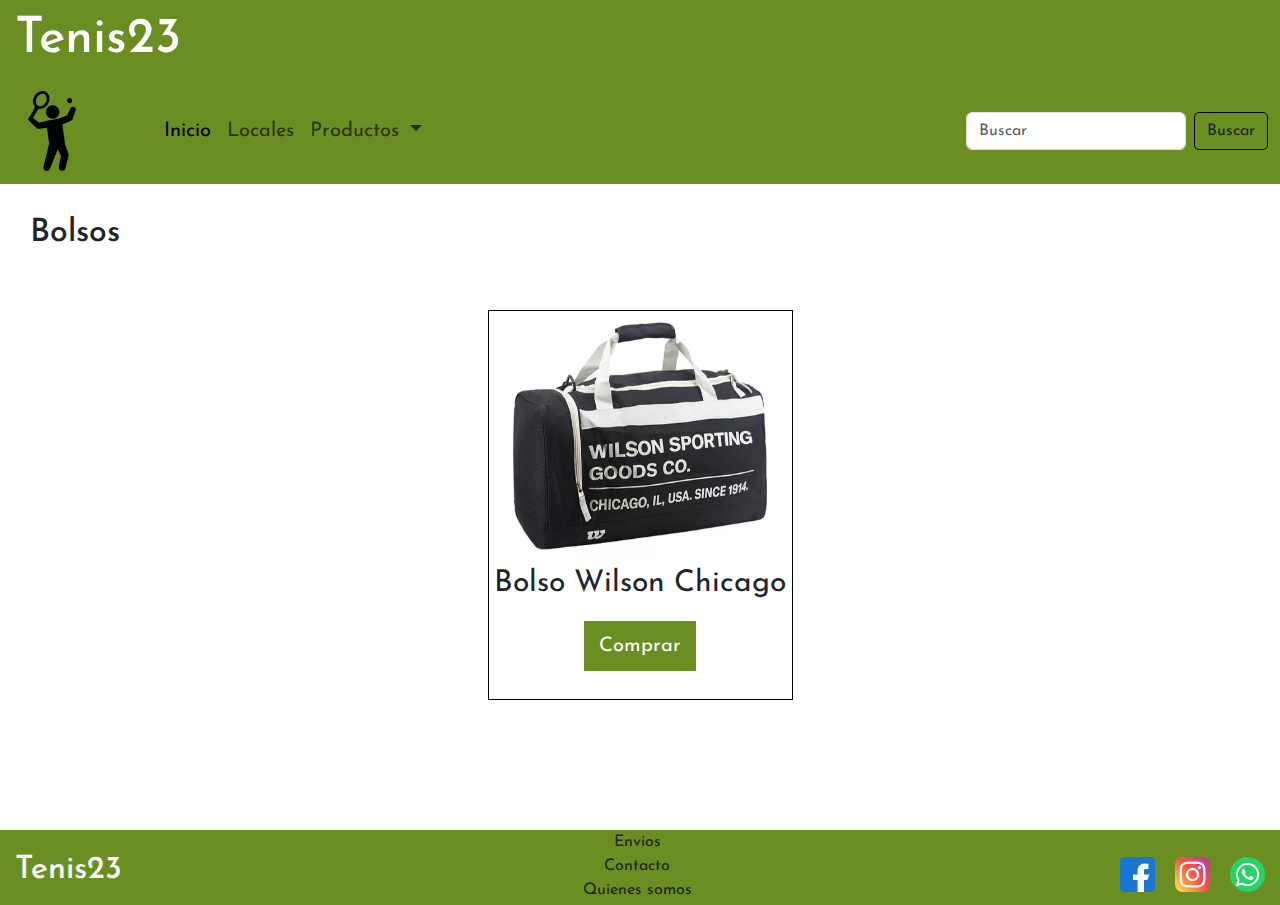
==== pages/bolsos.html @ 3992ffdb "primer commit" ====
<!DOCTYPE html>
<html lang="en">
<head>
    <meta charset="UTF-8">
    <meta name="viewport" content="width=device-width, initial-scale=1.0">
    <title>Tenis23</title>
    <link href="https://cdn.jsdelivr.net/npm/bootstrap@5.3.3/dist/css/bootstrap.min.css" rel="stylesheet" integrity="sha384-QWTKZyjpPEjISv5WaRU9OFeRpok6YctnYmDr5pNlyT2bRjXh0JMhjY6hW+ALEwIH" crossorigin="anonymous">
    <link rel="stylesheet" href="../css/style.css">
</head>
<body>
    <header>
        <h1>Tenis23</h1>
        <script src="https://cdn.jsdelivr.net/npm/bootstrap@5.3.3/dist/js/bootstrap.bundle.min.js" integrity="sha384-YvpcrYf0tY3lHB60NNkmXc5s9fDVZLESaAA55NDzOxhy9GkcIdslK1eN7N6jIeHz" crossorigin="anonymous"></script>
        <nav class="menu navbar navbar-expand-lg bg-body-tertiary">
            <div class="container-fluid">
                <a class="navbar-brand" href="#"><img src="../img/iconojugador.png" alt="" /a>
                <button class="navbar-toggler" type="button" data-bs-toggle="collapse"
                    data-bs-target="#navbarSupportedContent" aria-controls="navbarSupportedContent"
                    aria-expanded="false" aria-label="Toggle navigation">
                    <span class="navbar-toggler-icon"></span>
                </button>
                <div class="collapse navbar-collapse" id="navbarSupportedContent">
                    <ul class="navbar-nav me-auto mb-2 mb-lg-0">
                        <li class="nav-item">
                            <a class="nav-link active" aria-current="page" href="../index.html">Inicio</a>
                        </li>
                        <li class="nav-item">
                            <a class="nav-link" href="#">Locales</a>
                        </li>
                        <li class="nav-item dropdown">
                            <a class="nav-link dropdown-toggle" href="#" role="button" data-bs-toggle="dropdown"
                                aria-expanded="false">
                                Productos
                            </a>
                            <ul class="dropdown-menu">
                                <li><a class="dropdown-item" href="./indumentaria.html">Indumentaria</a></li>
                                <li><a class="dropdown-item" href="./calzado.html">Calzado</a></li>
                                <li><a class="dropdown-item" href="./raquetas.html">Raquetas</a></li>
                                <li><a class="dropdown-item" href="./bolsos.html">Bolsos</a></li>
                            </ul>
                        </li>
                    </ul>
                    <form class="d-flex" role="search">
                        <input class="form-control me-2" type="search" placeholder="Buscar" aria-label="Search">
                        <button class="boton btn btn-outline" type="submit">Buscar</button>
                    </form>
                </div>
            </div>
        </nav>
        </header>
        
        <main>
            <section class="cosas-titulo">
            <h2>Bolsos</h2>
            </section>
                <section class="cosas">
                    <div>
                        <img src="../img/bolsowilson.webp" alt="bolso wilson negro">
                        <p>Bolso Wilson Chicago</p>
                        <a href="">Comprar</a>
                    </div>
                </section>
        </main>



        <footer class="pie">
            <h2>Tenis23</h2>
            <ul>
                <li>Envios</li>
                <li>Contacto</li>
                <li>Quienes somos</li>
            </ul>
            <div>
                <a href="https://www.facebook.com" target="_blank"><img src="../img/facebook.png" alt=""></a>
                <a href="https://www.instagram.com" target="_blank"><img src="../img/instagram.png" alt=""></a>
                <a href="https://www.whatsapp.com" target="_blank"><img src="../img/social.png" alt=""></a>
            </div>
        </footer>
</body>
</html>
---- css/style.css ----
/*----FONTS----*/
@import url('https://fonts.googleapis.com/css2?family=Josefin+Sans:ital,wght@0,100..700;1,100..700&display=swap');


/*-----RESET-----*/
    *{  margin:0;
        padding:0;
        box-sizing: border-box;}

body{ font-family: "Josefin Sans", sans-serif; }

/*-----HEADER-----*/


.menu {background-color: olivedrab !important;} 

.nav-item {font-size: 20px;
    display: flex;
    text-align: center;}

header {background-color: olivedrab;}

header nav img {width: 80px;
    height: 80px;}

header h1 
    {color: white;
    font-size: 50px;
    padding-left: 15px;
    padding-top: 10px;}

.boton {border: 1px solid black;
    border-radius: 5px;}

.boton:hover {background-color: whitesmoke;} 






/*-----MAIN-----*/


.hero
    {width: 100%;
    height: calc(100vh - 80px);
    text-align: center;
    background-image: url(../img/alcaraz\ 2.webp);
    background-position: center;
    background-repeat: no-repeat;
    background-size: cover;
    background-attachment: local;
    display: flex;
    justify-content: center;
    align-items: end;}

.hero
    h2{color: white;
    font-size: 35px;}

.hero 
    p{color: white;
    font-size: 15px;}



.ofertas-destacados 
    {display: grid;
    grid-template-columns: repeat(3, 1fr);}

.ofertas-destacados 
    {display: flex; 
    justify-content: space-around;
    flex-wrap: wrap;}



.destacados .ofertas-destacados
    div{border: 1px solid black;
    width: 305px;
    height: 370px;
    text-align: center;
    margin-bottom: 20px;}

.destacados
    div img{width: 280px;
    height: 250px;}

.destacados
    h3{font-size: 35px;
    margin-bottom: 25px;
    padding: 50px;}

.destacados
    div p{font-size: 30px;
    margin-bottom: 25px;}

.destacados
    div a{text-decoration: none;
    color: white;
    background-color: olivedrab;
    padding: 15px;
    font-size: 20px;}



/*-----OTRAS PAGINAS-----*/


.cosas {display: flex; 
    justify-content: space-around;
    align-items: center;
    flex-wrap: wrap;}


.cosas
    div {border: 1px solid black;
        width: 305px;
        height: 390px;
        text-align: center;
        margin-top: 50px;}

.cosas
    div img{width: 280px;
        height: 250px;}


.cosas
    div a{text-decoration: none;
        color: white;
        background-color: olivedrab;
        padding: 15px;
        font-size: 20px;}


.cosas
    div p{font-size: 30px;
        margin-bottom: 25px;}


.cosas-titulo
    {font-size: 25px;
    margin-top: 30px;
    margin-left: 30px;}




/*-----FOOTER-----*/

footer{height: 75px;
    margin-top: 130px;
    margin-bottom: 0;
    background-color: olivedrab;
    display: flex;
    justify-content: space-between;
    align-items: center;
    flex-wrap: wrap;}


footer h2
    {color: white;
    padding-left: 15px;}

footer ul li
    {display: flex;
    justify-content: space-around;}

footer img
    {padding-right: 15px;
    width: 50px;
    height: 50px;}


    /*-----MEDIA QUERIES-----*/

@media screen and (max-width: 480px)
    {.pie h2 {font-size: 20px;} }

@media screen and (max-width: 480px) 
    {.pie ul li {font-size: 10px;} }

@media screen and (max-width: 480px)
    {.pie img {width: 40px;
    height: 30px;} }
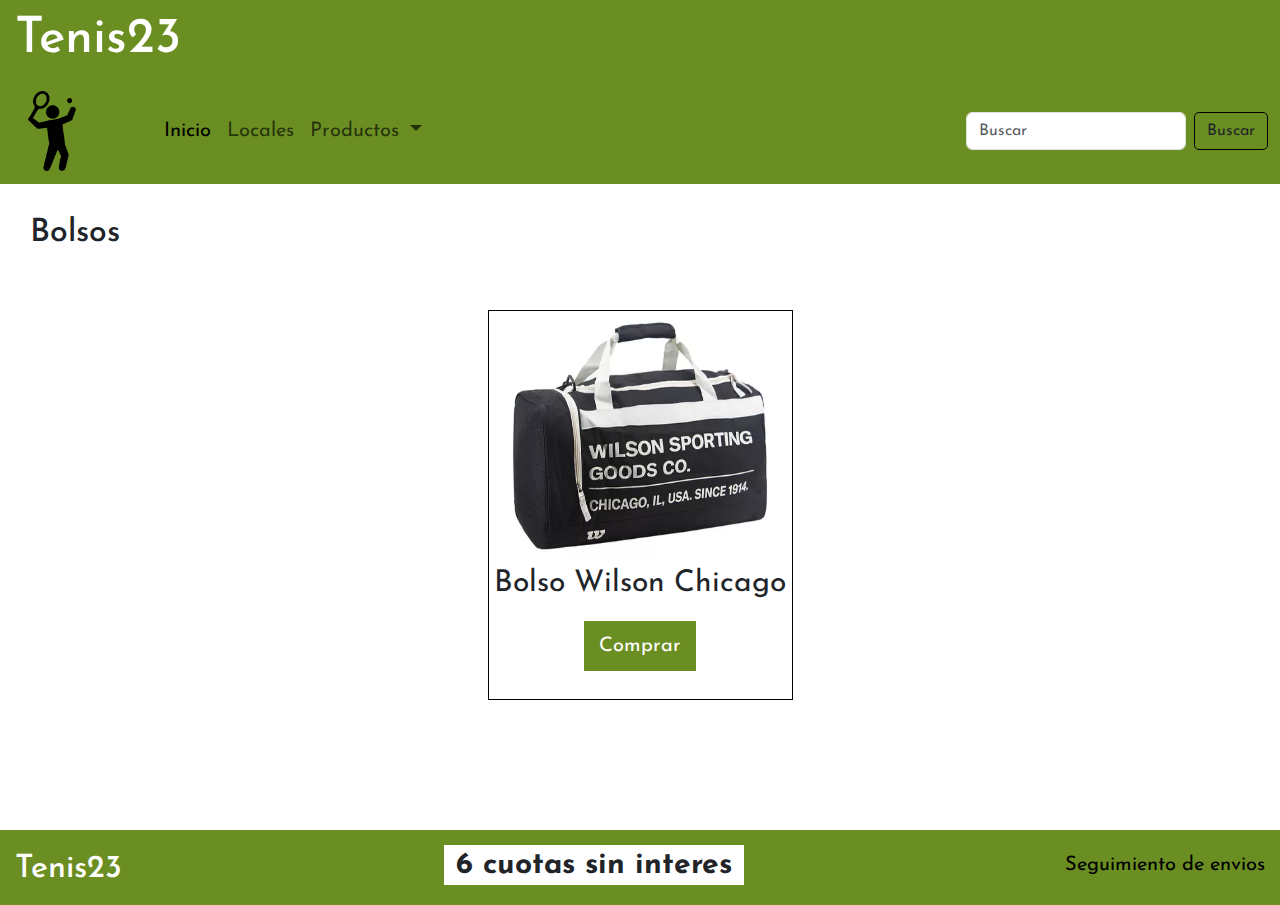
==== commit 63c08a28: "tercero" ====
--- a/pages/bolsos.html
+++ b/pages/bolsos.html
@@ -3,9 +3,12 @@
 <head>
     <meta charset="UTF-8">
     <meta name="viewport" content="width=device-width, initial-scale=1.0">
-    <title>Tenis23</title>
+    <meta name="description" content="Tenis23 es tu tienda de indumentaria y accesorios de tenis. Encontra raquetas, zapatillas, pantalones, remeras y mas. Marcas top a precios accesibles. Envios a todo el pais y maxima seguridad en el pago. ¡Compra ahora y mejora tu nivel de juego!">
+    <meta name="keywords" content="Tenis23, tenis, remeras, pantalon, raqueta, pelota, zapatillas, ladrillo, cemento, cesped">
+    <link rel="shortcut icon" href="../img/pelotatenis.png" type="image/x-icon">
+    <title>Tenis23| bolsos deportivos para tenis</title>
     <link href="https://cdn.jsdelivr.net/npm/bootstrap@5.3.3/dist/css/bootstrap.min.css" rel="stylesheet" integrity="sha384-QWTKZyjpPEjISv5WaRU9OFeRpok6YctnYmDr5pNlyT2bRjXh0JMhjY6hW+ALEwIH" crossorigin="anonymous">
-    <link rel="stylesheet" href="../css/style.css">
+    <link rel="stylesheet" href="../css/estilos.css">
 </head>
 <body>
     <header>
@@ -55,27 +58,25 @@
             </section>
                 <section class="cosas">
                     <div>
-                        <img src="../img/bolsowilson.webp" alt="bolso wilson negro">
+                        <img src="../img/bolsowilson.webp" alt="bolso wilson negro con letras blancas">
                         <p>Bolso Wilson Chicago</p>
                         <a href="">Comprar</a>
                     </div>
                 </section>
         </main>
 
-
-
         <footer class="pie">
             <h2>Tenis23</h2>
-            <ul>
-                <li>Envios</li>
-                <li>Contacto</li>
-                <li>Quienes somos</li>
-            </ul>
-            <div>
-                <a href="https://www.facebook.com" target="_blank"><img src="../img/facebook.png" alt=""></a>
-                <a href="https://www.instagram.com" target="_blank"><img src="../img/instagram.png" alt=""></a>
-                <a href="https://www.whatsapp.com" target="_blank"><img src="../img/social.png" alt=""></a>
+            <div class="caja">
+            <div class="cuadrado">
+            <div class="texto"><b>6 cuotas sin interes</b></div>
+            </div>
+            </div>
+            <div class="seguimiento">
+                <a href="https://www.oca.com.ar/Seguimiento/BuscarEnvio/paquetes">Seguimiento de envios</a>
             </div>
         </footer>
+
 </body>
+
 </html>--- a/css/estilos.css
+++ b/css/estilos.css
@@ -0,0 +1,185 @@
+/*----FONTS----*/
+@import url("https://fonts.googleapis.com/css2?family=Josefin+Sans:ital,wght@0,100..700;1,100..700&display=swap");
+/*-----RESET-----*/
+* {
+  margin: 0;
+  padding: 0;
+  box-sizing: border-box; }
+
+body {
+  font-family: "Josefin Sans", sans-serif; }
+
+/*-----NAV-----*/
+.menu {
+  background-color: olivedrab !important; }
+
+.nav-item {
+  font-size: 20px;
+  display: flex;
+  text-align: center; }
+
+@keyframes desplazamiento {
+  0% {
+    left: 150%; }
+  100% {
+    left: -100%; } }
+
+header {
+  background-color: olivedrab; }
+  header h1 {
+    color: white;
+    font-size: 50px;
+    padding-left: 15px;
+    padding-top: 10px; }
+  header nav img {
+    width: 80px;
+    height: 80px; }
+
+.boton {
+  border: 1px solid black;
+  border-radius: 5px; }
+
+.boton:hover {
+  background-color: whitesmoke; }
+
+.hero {
+  width: 100%;
+  height: calc(100vh - 80px);
+  text-align: center;
+  background-image: url(../img/alcaraz.webp);
+  background-position: center;
+  background-repeat: no-repeat;
+  background-size: cover;
+  background-attachment: local;
+  display: flex;
+  justify-content: center;
+  align-items: end; }
+  .hero h2 {
+    color: white;
+    font-size: 35px; }
+  .hero p {
+    color: white;
+    font-size: 15px; }
+
+.ofertas-destacados {
+  display: grid;
+  grid-template-columns: repeat(3, 1fr);
+  display: flex;
+  justify-content: space-around;
+  flex-wrap: wrap; }
+
+.destacados .ofertas-destacados div {
+  border: 1px solid black;
+  width: 305px;
+  height: 370px;
+  text-align: center;
+  margin-bottom: 20px; }
+
+.destacados div img {
+  width: 280px;
+  height: 250px; }
+
+.destacados h3 {
+  font-size: 35px;
+  margin-bottom: 25px;
+  padding: 50px; }
+
+.destacados div p {
+  font-size: 30px;
+  margin-bottom: 25px; }
+
+.destacados div a {
+  text-decoration: none;
+  color: white;
+  background-color: olivedrab;
+  padding: 15px;
+  font-size: 20px; }
+
+.cosas {
+  display: flex;
+  justify-content: space-around;
+  align-items: center;
+  flex-wrap: wrap; }
+  .cosas div {
+    border: 1px solid black;
+    width: 305px;
+    height: 390px;
+    text-align: center;
+    margin-top: 50px; }
+  .cosas div img {
+    width: 280px;
+    height: 250px; }
+  .cosas div a {
+    text-decoration: none;
+    color: white;
+    background-color: olivedrab;
+    padding: 15px;
+    font-size: 20px; }
+  .cosas div p {
+    font-size: 30px;
+    margin-bottom: 25px; }
+
+.cosas-titulo {
+  font-size: 25px;
+  margin-top: 30px;
+  margin-left: 30px; }
+
+footer {
+  height: 75px;
+  margin-top: 130px;
+  margin-bottom: 0;
+  background-color: olivedrab;
+  display: flex;
+  justify-content: space-between;
+  flex-wrap: wrap; }
+  footer h2 {
+    color: white;
+    padding-left: 15px;
+    padding-top: 20px; }
+  footer .caja {
+    width: 300px;
+    overflow: hidden; }
+  footer .cuadrado {
+    width: 300px;
+    height: 40px;
+    background-color: white;
+    position: relative;
+    margin-top: 15px; }
+  footer .texto {
+    position: absolute;
+    top: 50%;
+    left: 50%;
+    transform: translate(-50%, -50%);
+    font-weight: bold;
+    text-align: center;
+    font-size: 30px;
+    white-space: nowrap;
+    animation: desplazamiento 10s ease-in-out infinite; }
+  footer .seguimiento {
+    margin-top: 20px;
+    margin-right: 15px;
+    font-size: 20px; }
+  footer .seguimiento a {
+    color: black;
+    text-decoration: none; }
+
+@media screen and (max-width: 650px) {
+  footer {
+    display: flex;
+    justify-content: center;
+    align-items: center;
+    height: 100%; }
+  footer h2 {
+    width: 100%;
+    text-align: center;
+    font-size: 50px; } }
+
+@media screen and (max-width: 670px) {
+  .cuadrado {
+    display: none; }
+  .texto {
+    display: none; } }
+
+@media screen and (max-width: 650px) {
+  .seguimiento a {
+    display: none; } }
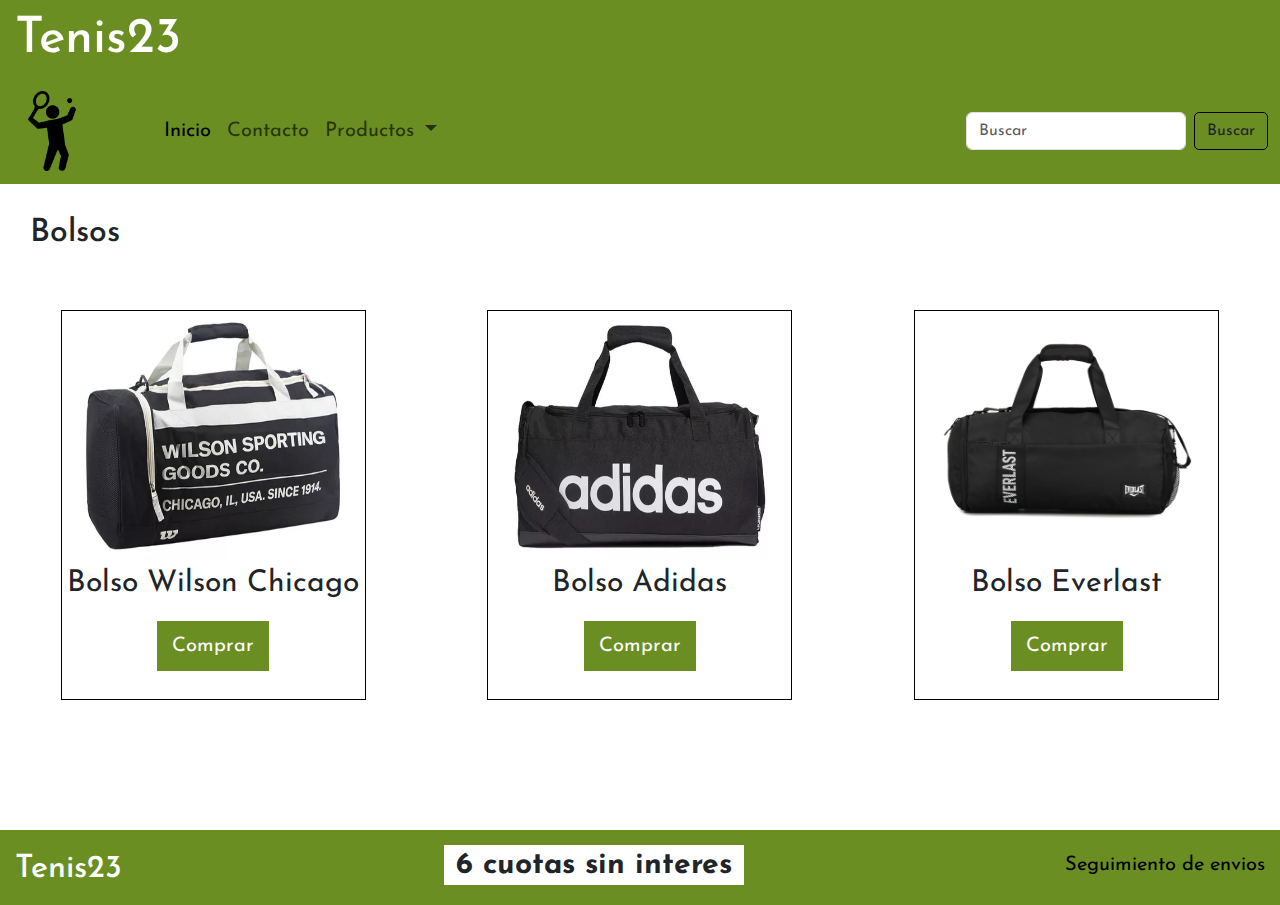
==== commit 4a31e147: "cuarto" ====
--- a/pages/bolsos.html
+++ b/pages/bolsos.html
@@ -28,7 +28,7 @@
                             <a class="nav-link active" aria-current="page" href="../index.html">Inicio</a>
                         </li>
                         <li class="nav-item">
-                            <a class="nav-link" href="#">Locales</a>
+                            <a class="nav-link" href="./contacto.html">Contacto</a>
                         </li>
                         <li class="nav-item dropdown">
                             <a class="nav-link dropdown-toggle" href="#" role="button" data-bs-toggle="dropdown"
@@ -62,6 +62,16 @@
                         <p>Bolso Wilson Chicago</p>
                         <a href="">Comprar</a>
                     </div>
+                    <div>
+                        <img src="../img/bolsoadidas.webp" alt="bolso adidas negro con letras blancas">
+                        <p>Bolso Adidas</p>
+                        <a href="">Comprar</a>
+                    </div>
+                    <div>
+                        <img src="../img/bolsoeverlast.jpeg" alt="bolso everlast negro con letras blancas">
+                        <p>Bolso Everlast</p>
+                        <a href="">Comprar</a>
+                    </div>
                 </section>
         </main>
 
--- a/css/estilos.css
+++ b/css/estilos.css
@@ -123,6 +123,31 @@
   font-size: 25px;
   margin-top: 30px;
   margin-left: 30px; }
+
+.contenedor-mapa {
+  display: flex;
+  flex-direction: row;
+  justify-content: space-between;
+  margin-bottom: 50px;
+  width: 1200px; }
+
+.mapa {
+  margin-top: 40px;
+  margin-left: 20px; }
+
+.formulario {
+  width: 300px;
+  margin-left: 20px;
+  margin-right: 200px;
+  margin-top: 70px; }
+
+.formulario label {
+  display: block;
+  margin-bottom: 10px; }
+
+.formulario input .formulario textarea {
+  width: 100%;
+  margin-bottom: 20px; }
 
 footer {
   height: 75px;
